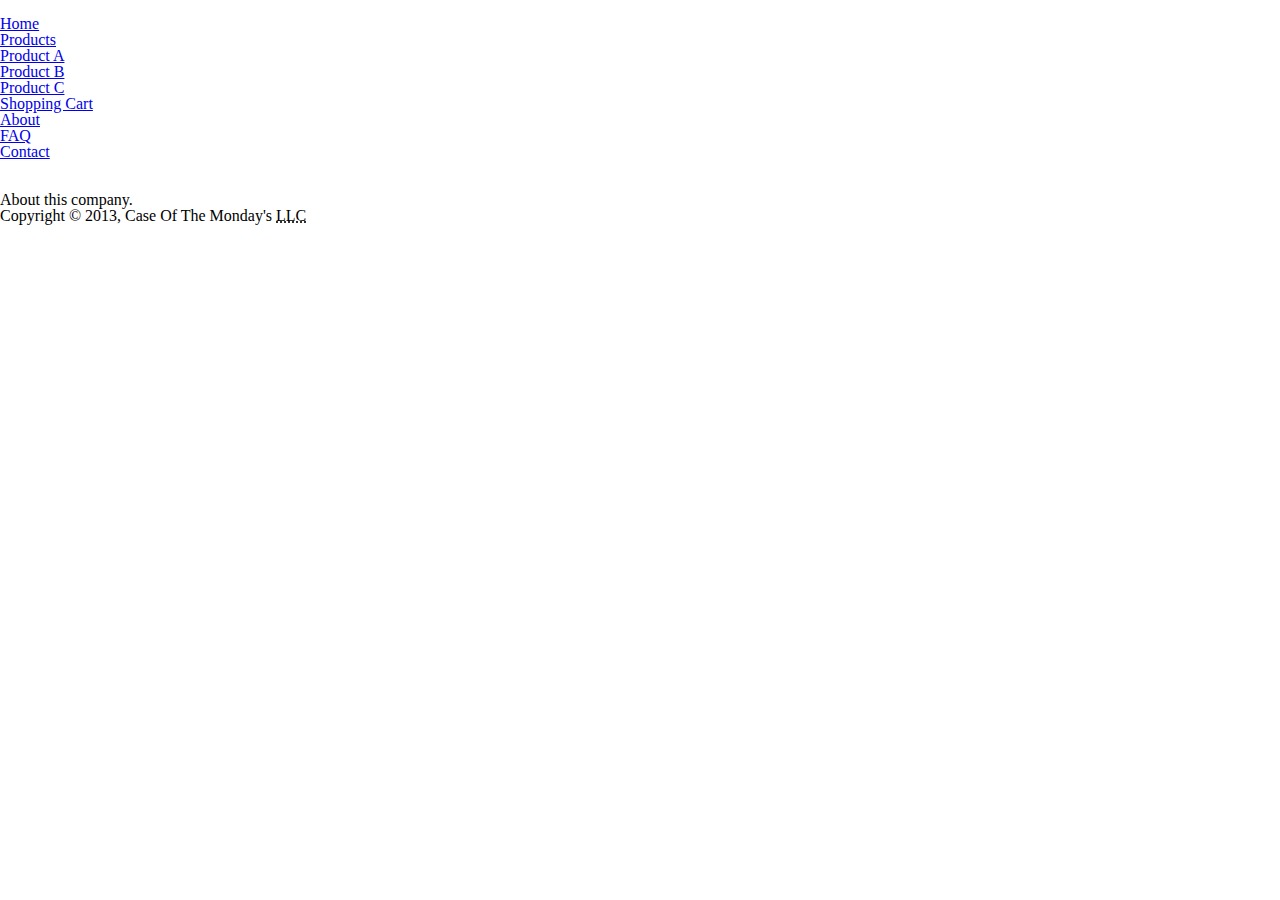
==== about.html @ 3c1ed18d "Initial commit" ====
<!doctype html>
<html lang="en">
<head>
  <meta charset="utf-8">
  <meta name="viewport" content="width=device-width, initial-scale=1">
  <meta name="author" content="group-1">
  <link rel="stylesheet" href="css/reset.css">
  <link rel="stylesheet" href="css/style.css">
  <title>About | Case Of The Monday's</title>
</head>
<body>
  <div id="container">
    <header>
      <div id="logo">
        <img src="" width="" height="" alt="">
      </div> <!-- #logo end -->
      <nav>
        <ul>
          <li><a href="index.html">Home</a></li>
          <li><a href="products.html">Products</a></li>
          <!-- These links may not be needed on all pages -->
          <li><a href="product_a.html">Product A</a></li>
          <li><a href="product_b.html">Product B</a></li>
          <li><a href="product_c.html">Product C</a></li>
          <!-- end -->
          <li><a href="cart.html">Shopping Cart</a></li>
          <li><a href="about.html">About</a></li>
          <li><a href="faq.html">FAQ</a></li>
          <li><a href="contact.html">Contact</a></li>
        </ul>
      </nav> <!-- nav end -->
      <div id="button">
        <img src="" width="" height="" alt="">
      </div> <!-- #button end -->
    </header> <!-- header end -->
    <section id="banner">
      <img src="" width="" height="" alt="">
    </section> <!-- #banner end -->
    <!-- ABOUT PAGE CONTENT STARTS HERE -->
    <section id="main_content">
      <p>About this company.</p>
    </section> <!-- #main_content end -->
    <!-- ABOUT PAGE CONTENT ENDS HERE -->
    <footer>
      <p id="copyright">Copyright &copy; 2013, Case Of The Monday's <abbr title="Limited Liability Company">LLC</abbr></p>
    </footer> <!-- footer end -->
  </div> <!-- #container end -->
</body>
</html>
---- css/style.css ----
/*style.css*/

/*FIND BETTER FONTS*/
@import url(http://fonts.googleapis.com/css?family=Kavoon);

html {
  font-size: 100%;
}
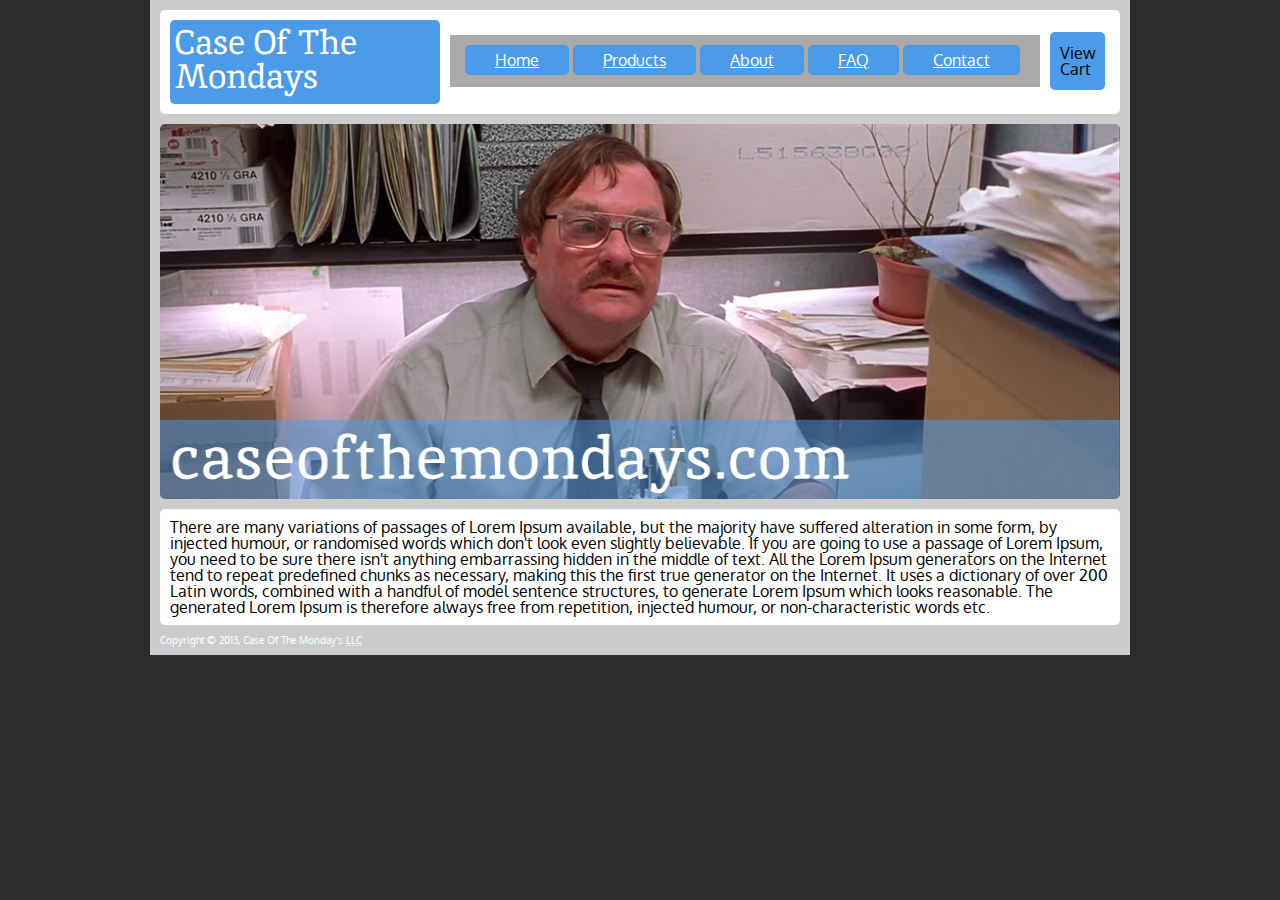
==== commit cb27b606: "CSS updates, index and about pages" ====
--- a/about.html
+++ b/about.html
@@ -4,45 +4,49 @@
   <meta charset="utf-8">
   <meta name="viewport" content="width=device-width, initial-scale=1">
   <meta name="author" content="group-1">
+  <link href='http://fonts.googleapis.com/css?family=Inika' rel='stylesheet' type='text/css'>
+  <link href='http://fonts.googleapis.com/css?family=Oxygen' rel='stylesheet' type='text/css'>
   <link rel="stylesheet" href="css/reset.css">
   <link rel="stylesheet" href="css/style.css">
-  <title>About | Case Of The Monday's</title>
+  <title>Home | Case Of The Monday's</title>
 </head>
 <body>
   <div id="container">
     <header>
       <div id="logo">
+      <h1>Case Of The<br/>Mondays</h1>
         <img src="" width="" height="" alt="">
       </div> <!-- #logo end -->
       <nav>
         <ul>
           <li><a href="index.html">Home</a></li>
           <li><a href="products.html">Products</a></li>
-          <!-- These links may not be needed on all pages -->
+          <!-- These links may not be needed on all pages
           <li><a href="product_a.html">Product A</a></li>
           <li><a href="product_b.html">Product B</a></li>
           <li><a href="product_c.html">Product C</a></li>
-          <!-- end -->
-          <li><a href="cart.html">Shopping Cart</a></li>
+           end -->
           <li><a href="about.html">About</a></li>
           <li><a href="faq.html">FAQ</a></li>
           <li><a href="contact.html">Contact</a></li>
         </ul>
       </nav> <!-- nav end -->
       <div id="button">
-        <img src="" width="" height="" alt="">
+        <p>View<br/>Cart</p>
       </div> <!-- #button end -->
     </header> <!-- header end -->
     <section id="banner">
-      <img src="" width="" height="" alt="">
-    </section> <!-- #banner end -->
-    <!-- ABOUT PAGE CONTENT STARTS HERE -->
+        <img src="images/milton-main.jpg" width="960" height="375" alt="">
+    </section><!-- #banner end -->
     <section id="main_content">
-      <p>About this company.</p>
-    </section> <!-- #main_content end -->
-    <!-- ABOUT PAGE CONTENT ENDS HERE -->
+      <div class="box">
+        <p>There are many variations of passages of Lorem Ipsum available, but the majority have suffered alteration in some form, by injected humour, or randomised words which don't look even slightly believable. If you are going to use a passage of Lorem Ipsum, you need to be sure there isn't anything embarrassing hidden in the middle of text. All the Lorem Ipsum generators on the Internet tend to repeat predefined chunks as necessary, making this the first true generator on the Internet. It uses a dictionary of over 200 Latin words, combined with a handful of model sentence structures, to generate Lorem Ipsum which looks reasonable. The generated Lorem Ipsum is therefore always free from repetition, injected humour, or non-characteristic words etc.</p>
+      </div>
+    </section>
+    <!-- #main_content end -->
+    <!-- HOME PAGE CONTENT ENDS HERE -->
     <footer>
-      <p id="copyright">Copyright &copy; 2013, Case Of The Monday's <abbr title="Limited Liability Company">LLC</abbr></p>
+      <small><p id="copyright">Copyright &copy; 2013, Case Of The Monday's <abbr title="Limited Liability Company">LLC</abbr></p><small>
     </footer> <!-- footer end -->
   </div> <!-- #container end -->
 </body>
--- a/css/style.css
+++ b/css/style.css
@@ -1,8 +1,225 @@
 /*style.css*/
 
 /*FIND BETTER FONTS*/
-@import url(http://fonts.googleapis.com/css?family=Kavoon);
-
-html {
-  font-size: 100%;
-}
+@import url(http://fonts.googleapis.com/css?family=Inika);
+@import url(http://fonts.googleapis.com/css?family=Oxygen);
+
+
+body{
+  background-color: rgb(43, 44, 45);
+  font-family: 'Oxygen', sans-serif;
+}
+
+h1{
+  font-size: 30px;
+  font-family: 'Inika', serif;
+  text-align: left;
+  margin-bottom:10px;
+}
+
+h2{
+  font-size: 25px;
+  font-family: 'Inika', serif;
+  text-align: left;
+  margin-bottom:10px;
+}
+h3{
+  font-size: 15px;
+  font-family: 'Inika', serif;
+  text-align: left;
+}
+
+h4{
+  font-size: 15px;
+  font-family: 'Inika', serif;
+  text-align: left;
+  font-weight: bold;
+}
+h5{
+  font-size: 12px;
+  font-family: 'Inika', serif;
+  text-align: left;
+}
+
+h6{
+  font-size: 9px;
+  font-family: 'Inika', serif;
+  text-align: left;
+}
+
+
+#container{
+  margin: 0 auto;
+  width: 960px;
+  height: auto;
+  padding: 10px;
+  background-color: #ccc;
+}
+
+header{
+  background-color: #fff;
+  height: 94px;
+  margin-bottom:10px;
+  width:940px;
+  padding: 10px 10px 0 10px;
+  border-radius: 5px;
+}
+
+#logo{
+  height:74px;
+  width:260px;
+  background-color: rgb(76, 155, 232);
+  padding: 5px;
+  float: left;
+  margin-right: 10px;
+  border-radius: 5px;
+}
+
+#logo > h1{
+  font-size: 34px;
+  color:#fff;
+}
+
+nav{
+  height:20px;
+  width:560px;
+  background-color: rgb(171, 170, 169);
+  padding:17px 15px 15px 15px;
+  float: left;
+  margin-top:15px;
+}
+
+nav > ul li{
+  display: inline;
+}
+
+nav > ul li a{
+   background-color: rgb(76, 155, 232);
+   font-size:16px;
+   font-family:;
+   color: #fff;
+   padding: 5px 30px 5px 30px;
+   border-radius: 5px;
+}
+
+#button{
+  height:35px;
+  width:35px;
+  background-color: rgb(76, 155, 232);
+  border-radius: 5px;
+  padding:13px 10px 10px 10px;
+  margin-left:10px;
+  margin-top:12px;
+  float:left;
+}
+
+#button > a{
+   font-size:14px;
+   font-family: arial;
+   color: #fff;
+   text-align: center;
+}
+
+section#banner{
+  height: 375px;
+  margin-top:10px;
+  margin-bottom:10px;
+}
+
+section#banner > img{
+  border-radius: 5px
+}
+
+#main_content{
+  background-color: #fff;
+  height: auto;
+  margin-top:10px;
+  margin-bottom:10px;
+  padding: 10px;
+  border-radius: 5px;
+}
+
+.titlebarindex{
+  background-color:rgb(171, 170, 169);
+  padding:8px;
+}
+#boxindex1 > .titlebarindex{
+  width: 275px;
+}
+
+#boxes{
+  height: auto;
+  width: auto;
+}
+/*style box for home page Featured Product*/
+#boxindex1{
+  border: 1px solid #fff;
+  float: left;
+  width: 295px;
+  height:220px;
+  border-radius: 5px;
+  padding: 15px;
+  padding-left:20px;
+  background-color: #ccc;
+  border-radius: 5px;
+  text-align:center;
+}
+
+.boxindex2{
+  float: left;
+  width: 260px;
+  height:220px;
+  background-color: #ccc;
+  margin-left:10px;
+  padding:15px;
+  border-radius: 5px;
+}
+
+.boxindex3{
+  float: left;
+  width: 260px;
+  height:220px;
+  background-color: #ccc;
+  padding:15px;
+  border-radius: 5px;
+  margin-left:10px;
+  font-size: 17px;
+  font-family: 'Inika', serif;
+}
+
+blockquote{
+margin-top: 24px;
+margin-left: 8px;
+}
+
+.bqstart {
+     float: left;
+     height: 45px;
+     margin-top: -60px;
+     padding-top: 45px;
+     margin-bottom: -10px;
+     font-size: 700%;
+     color: #FF0000;
+ }
+
+ .bqend {
+     float: right;
+     height: 25px;
+     margin-top: -12px;
+      margin-right: 120px;
+     font-size: 700%;
+     color: #FF0000;
+ }
+
+.clearfix{
+  clear:both;
+}
+section
+footer{
+  height: 30px;
+}
+
+small{
+  font-size: 10px;
+  color:#fff;
+}
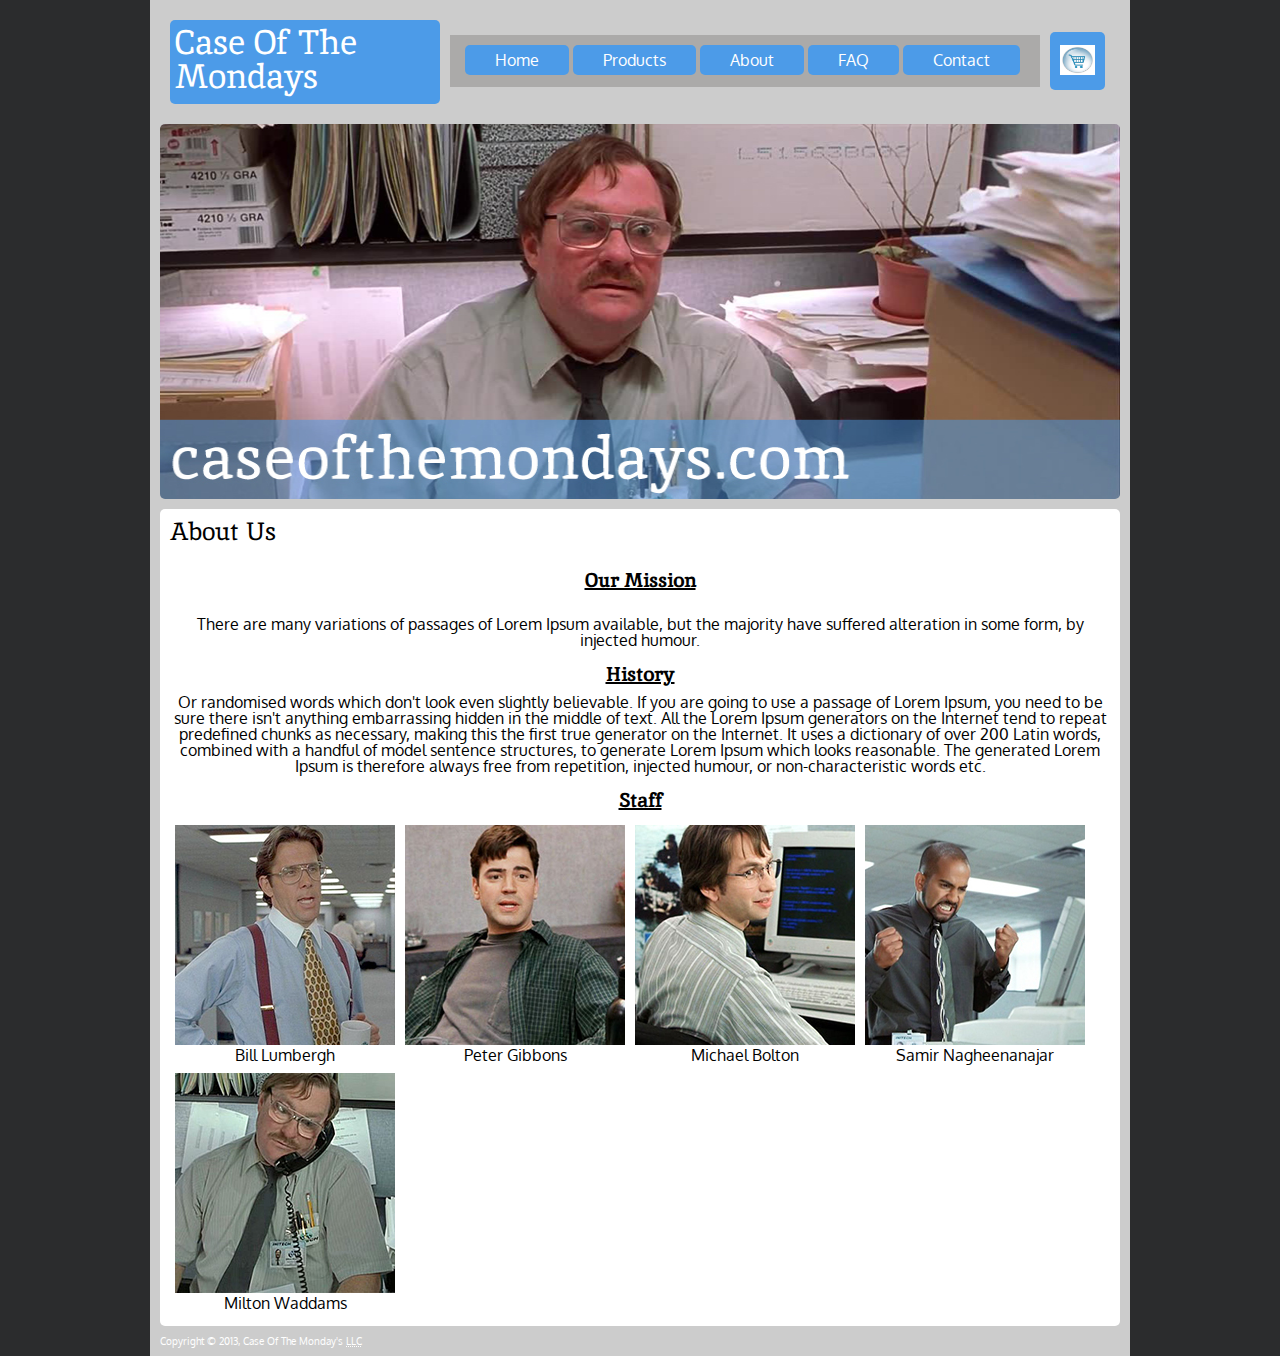
==== commit 11a20f9e: "Index Updates and About, footer updates to Product" ====
--- a/about.html
+++ b/about.html
@@ -32,16 +32,27 @@
         </ul>
       </nav> <!-- nav end -->
       <div id="button">
-        <p>View<br/>Cart</p>
+        <a href="cart.html"><img src="images/cart.jpg" height="30" width="35" alt="View Cart"></a>
       </div> <!-- #button end -->
     </header> <!-- header end -->
     <section id="banner">
         <img src="images/milton-main.jpg" width="960" height="375" alt="">
     </section><!-- #banner end -->
     <section id="main_content">
-      <div class="box">
-        <p>There are many variations of passages of Lorem Ipsum available, but the majority have suffered alteration in some form, by injected humour, or randomised words which don't look even slightly believable. If you are going to use a passage of Lorem Ipsum, you need to be sure there isn't anything embarrassing hidden in the middle of text. All the Lorem Ipsum generators on the Internet tend to repeat predefined chunks as necessary, making this the first true generator on the Internet. It uses a dictionary of over 200 Latin words, combined with a handful of model sentence structures, to generate Lorem Ipsum which looks reasonable. The generated Lorem Ipsum is therefore always free from repetition, injected humour, or non-characteristic words etc.</p>
-      </div>
+      <div id="boxes">
+      <center><h2>About Us</h2><br/>
+      <h2 class="about">Our Mission</h2><br/>
+      <p>There are many variations of passages of Lorem Ipsum available, but the majority have suffered alteration in some form, by injected humour. </p><br/>
+      <h2 class="about">History</h2>
+      <p>Or randomised words which don't look even slightly believable. If you are going to use a passage of Lorem Ipsum, you need to be sure there isn't anything embarrassing hidden in the middle of text. All the Lorem Ipsum generators on the Internet tend to repeat predefined chunks as necessary, making this the first true generator on the Internet. It uses a dictionary of over 200 Latin words, combined with a handful of model sentence structures, to generate Lorem Ipsum which looks reasonable. The generated Lorem Ipsum is therefore always free from repetition, injected humour, or non-characteristic words etc.</p><br/>
+      <h2 class="about">Staff</h2>
+      <div class="staffphoto"><img src="images/boss.jpg"><br/>Bill Lumbergh</div>
+      <div class="staffphoto"><img src="images/lead.jpg"><br/>Peter Gibbons</div>
+      <div class="staffphoto"><img src="images/michaelb.jpg"><br/>Michael Bolton</div>
+      <div class="staffphoto"><img src="images/support.jpg"><br/>Samir Nagheenanajar</div>
+      <div class="staffphoto"><img src="images/staplerman.jpg"><br/>Milton Waddams</div>
+      <div class="clearfix"></div>
+      </div><center>
     </section>
     <!-- #main_content end -->
     <!-- HOME PAGE CONTENT ENDS HERE -->
--- a/css/style.css
+++ b/css/style.css
@@ -35,6 +35,7 @@
   text-align: left;
   font-weight: bold;
 }
+
 h5{
   font-size: 12px;
   font-family: 'Inika', serif;
@@ -45,8 +46,8 @@
   font-size: 9px;
   font-family: 'Inika', serif;
   text-align: left;
-}
-
+  font-weight: bold;
+}
 
 #container{
   margin: 0 auto;
@@ -57,12 +58,19 @@
 }
 
 header{
-  background-color: #fff;
   height: 94px;
   margin-bottom:10px;
   width:940px;
   padding: 10px 10px 0 10px;
   border-radius: 5px;
+}
+
+img {
+  display: inline-block;
+}
+
+table {
+  display: inline-block;
 }
 
 #logo{
@@ -75,6 +83,10 @@
   border-radius: 5px;
 }
 
+.productvideo {
+  margin: auto;
+}
+
 #logo > h1{
   font-size: 34px;
   color:#fff;
@@ -96,10 +108,15 @@
 nav > ul li a{
    background-color: rgb(76, 155, 232);
    font-size:16px;
-   font-family:;
+   font-family: 'Oxygen';
    color: #fff;
    padding: 5px 30px 5px 30px;
    border-radius: 5px;
+   text-decoration: none;
+}
+
+nav > ul li a:hover{
+    background-color: rgb(43, 44, 45);
 }
 
 #button{
@@ -151,6 +168,23 @@
   height: auto;
   width: auto;
 }
+
+dl {
+
+}
+
+dt {
+  font-size: 20px;
+  font-family: 'Inika', serif;
+  text-align: left;
+  font-weight: bold;
+  padding: 10px;
+}
+
+dd {
+
+}
+
 /*style box for home page Featured Product*/
 #boxindex1{
   border: 1px solid #fff;
@@ -173,6 +207,8 @@
   margin-left:10px;
   padding:15px;
   border-radius: 5px;
+  font-size: 17px;
+  font-family: 'Inika', serif;
 }
 
 .boxindex3{
@@ -206,7 +242,7 @@
      float: right;
      height: 25px;
      margin-top: -12px;
-      margin-right: 120px;
+      margin-right: 14px;
      font-size: 700%;
      color: #FF0000;
  }
@@ -223,3 +259,63 @@
   font-size: 10px;
   color:#fff;
 }
+
+h1 h2 h3 h4 h5 h6{
+  margin-bottom: 10px;
+}
+
+table td
+{
+  padding: 5px;
+  font-family: 'Oxygen';
+}
+
+/* For Product Detail Page Sub Navigation */
+.productnav{
+  height:5px;
+  width:560px;
+  padding:17px 15px 15px 15px;
+  float: center;
+  margin:auto;
+  background-color: transparent;
+}
+
+.navli {
+  text-align: center;
+}
+
+.navli a{
+  text-decoration: none;
+  color: rgb(43, 44, 45);
+}
+
+.navli a:hover {
+  text-decoration: none;
+  color: rgb(76,155, 232);
+}
+/*End Prdocut Detail Sub Nav*/
+
+.productdetail {
+  border-right: 1px solid rgba(43, 44, 45, 0.2);
+}
+
+.productcell h2{
+  text-decoration: underline;
+}
+
+.removepadding {
+  padding: 0px;
+}
+
+.staffphoto{
+  float: left;
+  margin: 5px;
+  text-align: center;
+}
+
+.about{
+  font-size: 20px;
+  text-align:center;
+  text-decoration: underline;
+  font-weight: bold;
+}